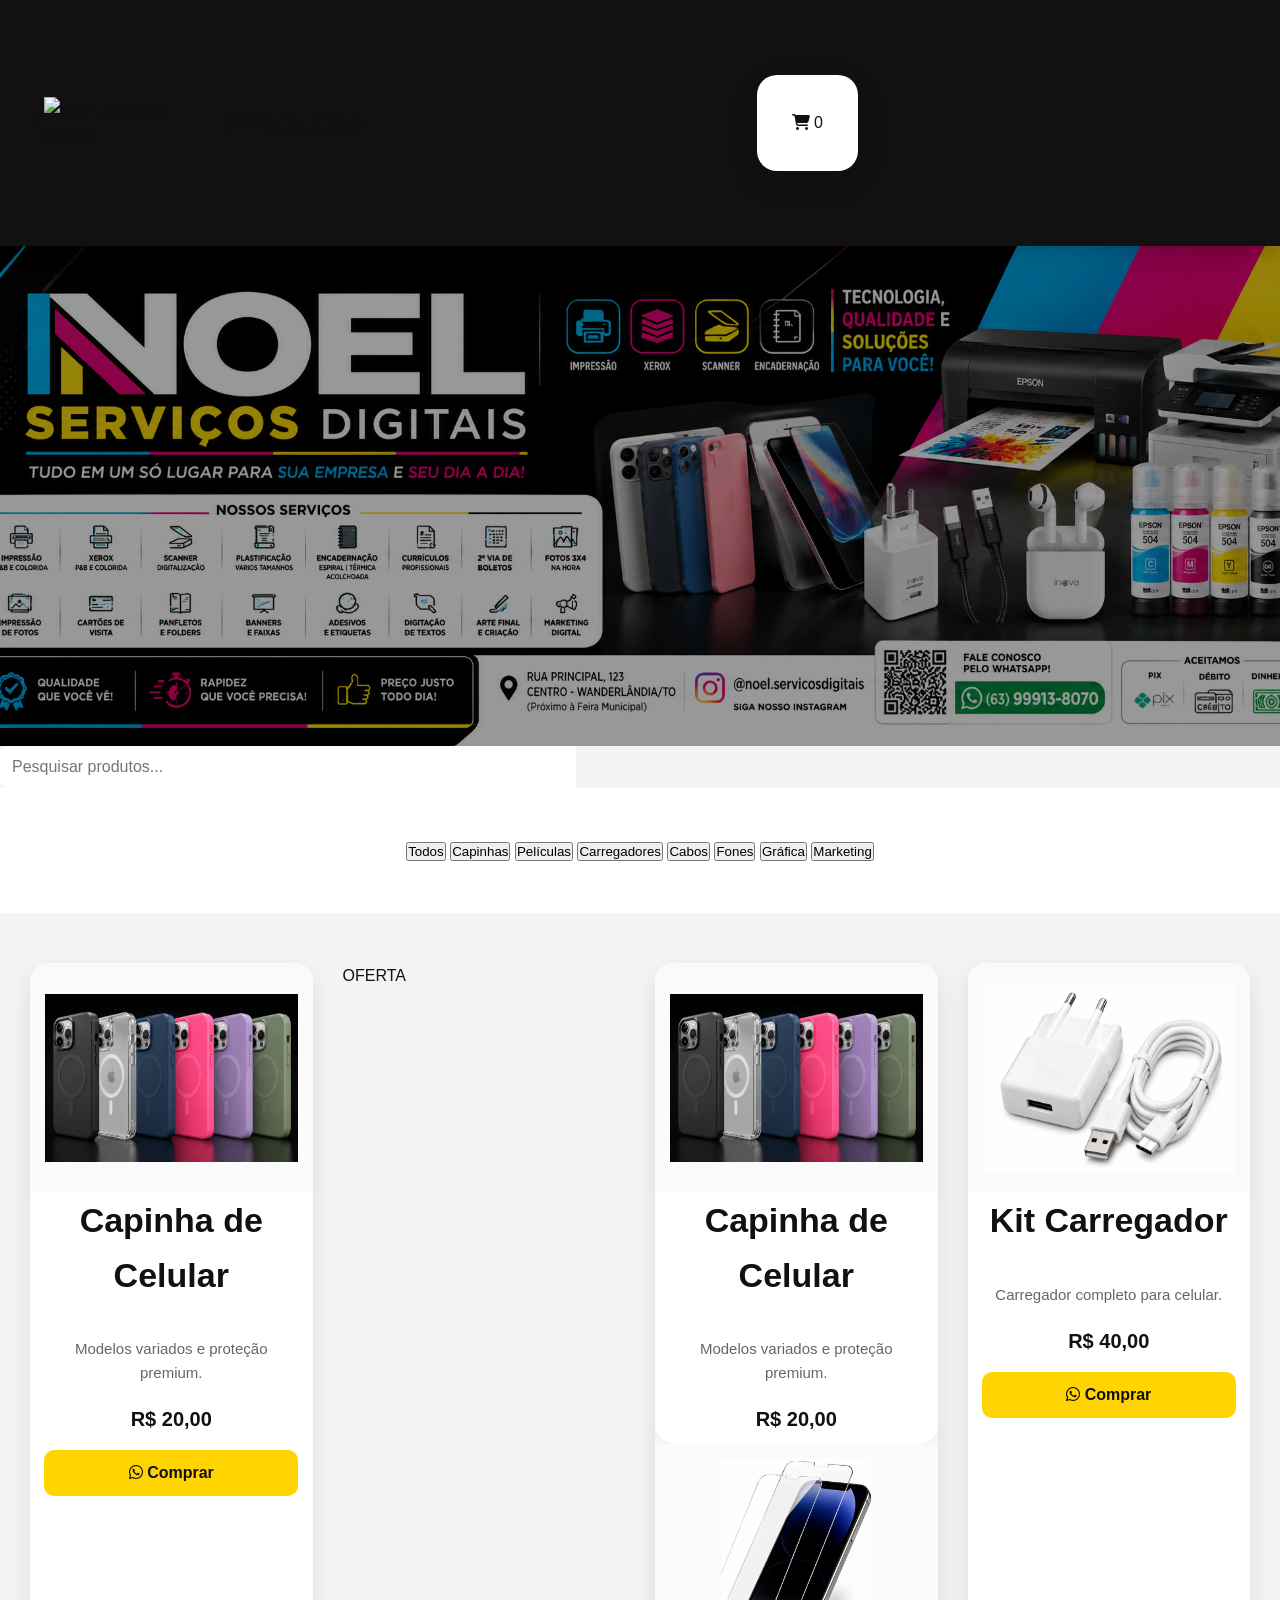
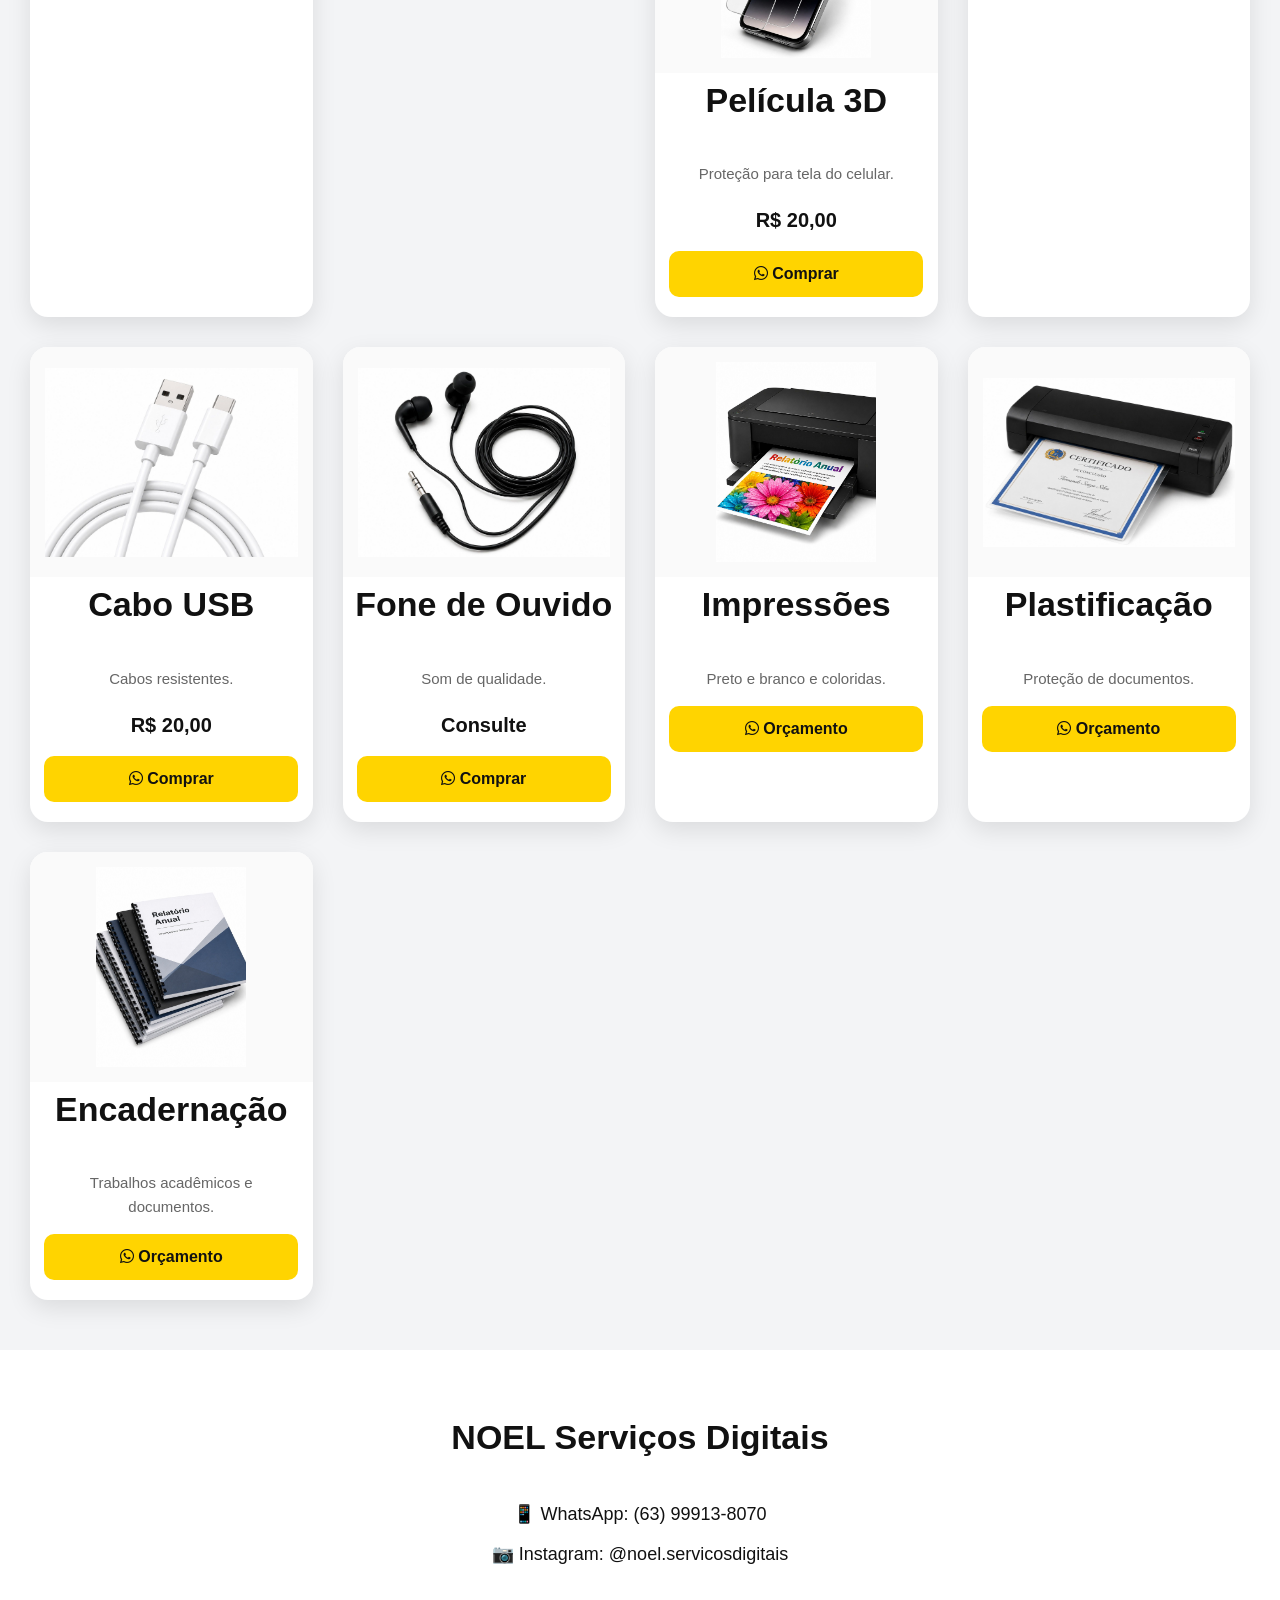
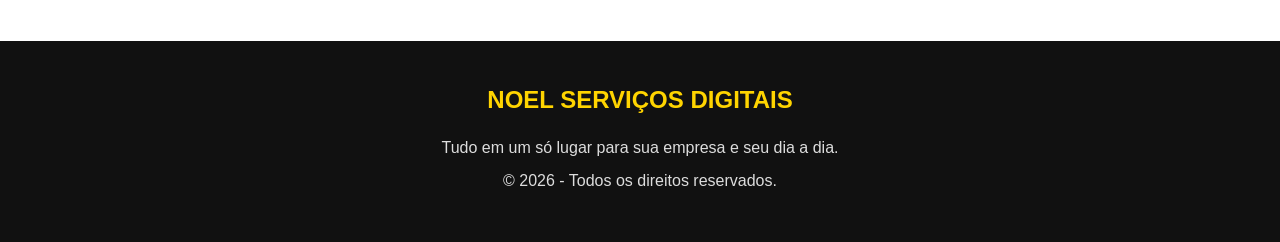
==== produtos.html @ 9e1efe53 "Add files via upload" ====
<!DOCTYPE html>
<html lang="pt-BR">

<head>

<meta charset="UTF-8">
<meta name="viewport" content="width=device-width, initial-scale=1.0">

<title>Produtos - NOEL Serviços Digitais</title>

<link rel="stylesheet" href="css/style.css">

<link rel="stylesheet"
href="https://cdnjs.cloudflare.com/ajax/libs/font-awesome/6.6.0/css/all.min.css">

</head>


<body>


<!-- CABEÇALHO -->

<header class="topo">


<a href="index.html" class="voltar">
<i class="fa-solid fa-arrow-left"></i>
</a>


<img src="img/logo.png" 
alt="NOEL Serviços Digitais"
class="logo">


<h1>
Produtos
</h1>


<a href="#carrinho" class="carrinho">

<i class="fa-solid fa-cart-shopping"></i>

<span>
0
</span>

</a>


</header>




<!-- BANNER -->


<section class="banner">

<img src="img/banner.jpg" 
alt="NOEL Serviços Digitais">

</section>





<!-- PESQUISA -->


<section class="pesquisa">


<input 
type="text"
placeholder="Pesquisar produtos...">


</section>





<!-- CATEGORIAS -->


<section class="categorias">


<button>
Todos
</button>


<button>
Capinhas
</button>


<button>
Películas
</button>


<button>
Carregadores
</button>


<button>
Cabos
</button>


<button>
Fones
</button>


<button>
Gráfica
</button>


<button>
Marketing
</button>


</section>






<!-- PRODUTOS -->


<section class="lista-produtos">



<div class="produto">


<img src="img/capinha.jpg"
alt="Capinha para Celular">


<h2>
Capinha de Celular
</h2>


<p>
Modelos variados e proteção premium.
</p>


<h3>
R$ 20,00
</h3>


<a href="https://wa.me/5563999138070">

<button class="whatsapp">

<i class="fa-brands fa-whatsapp"></i>

Comprar

</button>

</a>


</div>




<span class="promocao">
OFERTA
</span>
<div class="produto">
<div class="produto">

<img src="img/capinha.jpg" alt="Capinha para Celular">

<h2>
Capinha de Celular
</h2>

<p>
Modelos variados e proteção premium.
</p>

<h3>
R$ 20,00
</h3>

</div>

<img src="img/pelicula.jpg"
alt="Película 3D">


<h2>
Película 3D
</h2>


<p>
Proteção para tela do celular.
</p>


<h3>
R$ 20,00
</h3>


<a href="https://wa.me/5563999138070">

<button class="whatsapp">

<i class="fa-brands fa-whatsapp"></i>

Comprar

</button>

</a>


</div>





<div class="produto">


<img src="img/carregador.jpg"
alt="Carregador">


<h2>
Kit Carregador
</h2>


<p>
Carregador completo para celular.
</p>


<h3>
R$ 40,00
</h3>


<a href="https://wa.me/5563999138070">

<button class="whatsapp">

<i class="fa-brands fa-whatsapp"></i>

Comprar

</button>

</a>


</div>





<div class="produto">


<img src="img/cabo-usb.jpg"
alt="Cabo USB">


<h2>
Cabo USB
</h2>


<p>
Cabos resistentes.
</p>


<h3>
R$ 20,00
</h3>


<a href="https://wa.me/5563999138070">

<button class="whatsapp">

<i class="fa-brands fa-whatsapp"></i>

Comprar

</button>

</a>


</div>





<div class="produto">


<img src="img/fone.jpg"
alt="Fone de Ouvido">


<h2>
Fone de Ouvido
</h2>


<p>
Som de qualidade.
</p>


<h3>
Consulte
</h3>


<a href="https://wa.me/5563999138070">

<button class="whatsapp">

<i class="fa-brands fa-whatsapp"></i>

Comprar

</button>

</a>


</div>






<!-- SERVIÇOS GRÁFICOS -->


<div class="produto">


<img src="img/impressora.jpg"
alt="Impressão">


<h2>
Impressões
</h2>


<p>
Preto e branco e coloridas.
</p>


<a href="https://wa.me/5563999138070">

<button class="whatsapp">
<i class="fa-brands fa-whatsapp"></i>
Orçamento
</button>

</a>


</div>





<div class="produto">


<img src="img/plastificadora.jpg"
alt="Plastificação">


<h2>
Plastificação
</h2>


<p>
Proteção de documentos.
</p>


<a href="https://wa.me/5563999138070">

<button class="whatsapp">
<i class="fa-brands fa-whatsapp"></i>
Orçamento
</button>

</a>


</div>





<div class="produto">


<img src="img/encadernadora.jpg"
alt="Encadernação">


<h2>
Encadernação
</h2>


<p>
Trabalhos acadêmicos e documentos.
</p>


<a href="https://wa.me/5563999138070">

<button class="whatsapp">
<i class="fa-brands fa-whatsapp"></i>
Orçamento
</button>

</a>


</div>



</section>







<!-- CONTATO -->


<section class="contato">

<h2>
NOEL Serviços Digitais
</h2>


<p>
📱 WhatsApp: (63) 99913-8070
</p>


<p>
📷 Instagram: @noel.servicosdigitais
</p>


</section>







<!-- RODAPÉ -->


<footer>


<h2>
NOEL SERVIÇOS DIGITAIS
</h2>


<p>
Tudo em um só lugar para sua empresa e seu dia a dia.
</p>


<p>
© 2026 - Todos os direitos reservados.
</p>


</footer>



</body>

</html>
---- css/style.css ----
/* ==========================================
   NOEL SERVIÇOS DIGITAIS
   STYLE.CSS
   Parte 1
========================================== */

/* RESET */

*{
    margin:0;
    padding:0;
    box-sizing:border-box;
}

html{
    scroll-behavior:smooth;
}

body{

    font-family:Arial, Helvetica, sans-serif;
    background:#f3f4f6;
    color:#111;
    line-height:1.6;

}

img{

    max-width:100%;
    display:block;

}

a{

    text-decoration:none;
    color:inherit;

}

button{

    cursor:pointer;
    transition:.3s;

}

button:hover{

    transform:scale(1.05);

}


/* ==========================================
   HEADER
========================================== */

header{

    background:#111;

    display:flex;

    justify-content:space-between;

    align-items:center;

    padding:15px 30px;

    position:sticky;

    top:0;

    z-index:999;

    box-shadow:0 5px 20px rgba(0,0,0,.20);

}

.logo{

    width:180px;

}


/* Pesquisa */

.pesquisa{

    width:45%;

    display:flex;

}

.pesquisa input{

    flex:1;

    padding:12px;

    border:none;

    outline:none;

    border-radius:8px 0 0 8px;

    font-size:16px;

}

.pesquisa button{

    width:55px;

    border:none;

    background:#FFD400;

    color:#111;

    border-radius:0 8px 8px 0;

    font-size:18px;

}

.pesquisa button:hover{

    background:#00AEEF;

    color:white;

}


/* Carrinho */

.icone-carrinho{

    color:white;

    font-size:30px;

    position:relative;

}

#contadorCarrinho{

    position:absolute;

    top:-8px;

    right:-10px;

    width:22px;

    height:22px;

    border-radius:50%;

    background:red;

    color:white;

    display:flex;

    justify-content:center;

    align-items:center;

    font-size:12px;

    font-weight:bold;

}


/* ==========================================
   WHATSAPP
========================================== */

.whatsapp-fixo{

    position:fixed;

    right:25px;

    bottom:25px;

    width:65px;

    height:65px;

    border-radius:50%;

    background:#25D366;

    color:white;

    display:flex;

    justify-content:center;

    align-items:center;

    font-size:36px;

    z-index:9999;

    box-shadow:0 8px 20px rgba(0,0,0,.25);

    animation:zap 2s infinite;

}

.whatsapp-fixo:hover{

    transform:scale(1.15);

}


/* ==========================================
   BANNER
========================================== */

.banner{

    position:relative;

    overflow:hidden;

}

.banner img{

    width:100%;

    height:500px;

    object-fit:cover;

    filter:brightness(.60);

    transition:1s;

}

.banner:hover img{

    transform:scale(1.05);

}

.banner-texto{

    position:absolute;

    top:50%;

    left:70px;

    transform:translateY(-50%);

    color:white;

    max-width:550px;

}

.banner-texto h2{

    font-size:48px;

    margin-bottom:20px;

    text-shadow:2px 2px 8px rgba(0,0,0,.50);

}

.banner-texto p{

    font-size:20px;

    margin-bottom:25px;

}

.banner button{

    background:#FFD400;

    color:#111;

    border:none;

    padding:16px 35px;

    border-radius:10px;

    font-size:17px;

    font-weight:bold;

}

.banner button:hover{

    background:#00AEEF;

    color:white;

}


/* ==========================================
   ANIMAÇÕES
========================================== */

@keyframes zap{

    0%{

        transform:scale(1);

    }

    50%{

        transform:scale(1.12);

    }

    100%{

        transform:scale(1);

    }

}/* ==========================================
   NOEL SERVIÇOS DIGITAIS
   STYLE.CSS
   Parte 2
========================================== */


/* ============================
   TÍTULOS DAS SEÇÕES
============================ */

section h2{

    text-align:center;

    font-size:34px;

    margin-bottom:35px;

    color:#111;

    font-weight:700;

}


/* ============================
   PRODUTOS EM DESTAQUE
============================ */

.destaques{

    background:#fff;

    padding:60px 30px;

}

.galeria-destaque{

    display:grid;

    grid-template-columns:repeat(auto-fit,minmax(220px,1fr));

    gap:30px;

}

.item{

    background:#fff;

    border-radius:18px;

    overflow:hidden;

    box-shadow:0 8px 25px rgba(0,0,0,.10);

    transition:.35s;

}

.item:hover{

    transform:translateY(-10px);

    box-shadow:0 18px 35px rgba(0,0,0,.20);

}

.item img{

    width:100%;

    height:220px;

    object-fit:cover;

}

.item h3{

    padding:18px;

    text-align:center;

    color:#111;

}


/* ============================
   LISTA DE PRODUTOS
============================ */

.lista-produtos{

    padding:50px 30px;

    display:grid;

    grid-template-columns:repeat(auto-fit,minmax(250px,1fr));

    gap:30px;

}

.produto{

    background:#fff;

    border-radius:18px;

    overflow:hidden;

    box-shadow:0 8px 25px rgba(0,0,0,.10);

    transition:.35s;

    text-align:center;

}

.produto:hover{

    transform:translateY(-10px);

    box-shadow:0 18px 35px rgba(0,0,0,.20);

}

.produto img{

    width:100%;

    height:230px;

    object-fit:contain;

    background:#fafafa;

    padding:15px;

}

.produto h3{

    margin:18px 15px 8px;

    font-size:20px;

}

.produto p{

    margin:0 15px 15px;

    color:#666;

    font-size:15px;

}

.preco{

    color:#00a651;

    font-size:24px;

    font-weight:bold;

    margin-bottom:18px;

}

.produto button{

    width:90%;

    margin:15px auto 20px;

    display:block;

    padding:14px;

    border:none;

    border-radius:10px;

    background:#FFD400;

    color:#111;

    font-weight:bold;

    font-size:16px;

    transition:.3s;

}

.produto button:hover{

    background:#00AEEF;

    color:#fff;

}


/* ============================
   CATEGORIAS
============================ */

.categorias{

    background:#fff;

    padding:50px 20px;

    text-align:center;

}

.categoria{

    display:flex;

    flex-wrap:wrap;

    justify-content:center;

    gap:12px;

}

.categoria button{

    padding:12px 22px;

    border:none;

    border-radius:30px;

    background:#FFD400;

    color:#111;

    font-weight:bold;

    transition:.3s;

}

.categoria button:hover{

    background:#00AEEF;

    color:#fff;

}


/* ============================
   SERVIÇOS GRÁFICOS
============================ */

.servicos-graficos{

    background:#fff;

    padding:60px 30px;

}

.cards-graficos{

    display:grid;

    grid-template-columns:repeat(auto-fit,minmax(230px,1fr));

    gap:30px;

}

.card-grafico{

    background:#111;

    color:#fff;

    border-radius:18px;

    overflow:hidden;

    text-align:center;

    box-shadow:0 8px 25px rgba(0,0,0,.20);

    transition:.35s;

}

.card-grafico:hover{

    transform:translateY(-10px);

}

.card-grafico img{

    width:100%;

    height:200px;

    object-fit:cover;

}

.card-grafico h3{

    color:#FFD400;

    margin:18px 0 10px;

}

.card-grafico p{

    padding:0 18px 22px;

    font-size:15px;

}/* ==========================================
   NOEL SERVIÇOS DIGITAIS
   STYLE.CSS
   Parte 3
========================================== */


/* ============================
   CARRINHO
============================ */

.carrinho{

    max-width:1000px;

    margin:60px auto;

    background:#fff;

    padding:35px;

    border-radius:20px;

    box-shadow:0 10px 30px rgba(0,0,0,.10);

}

.carrinho h2{

    margin-bottom:25px;

}

#listaCarrinho{

    min-height:80px;

    margin-bottom:25px;

}

.resumo-carrinho{

    border-top:1px solid #ddd;

    padding-top:20px;

}

#total{

    color:#00A651;

    font-size:28px;

    font-weight:bold;

}

#btnWhats{

    width:100%;

    margin-top:20px;

    padding:16px;

    border:none;

    border-radius:10px;

    background:#25D366;

    color:#fff;

    font-size:18px;

    font-weight:bold;

    transition:.3s;

}

#btnWhats:hover{

    background:#128C47;

}


/* ============================
   SERVIÇOS
============================ */

.servicos{

    background:#f8f8f8;

    padding:70px 30px;

}

.cards-servicos{

    display:grid;

    grid-template-columns:repeat(auto-fit,minmax(240px,1fr));

    gap:30px;

}

.card-servico{

    background:#111;

    color:#fff;

    border-radius:18px;

    padding:30px;

    text-align:center;

    transition:.35s;

    box-shadow:0 8px 25px rgba(0,0,0,.15);

}

.card-servico:hover{

    transform:translateY(-10px);

    background:#1b1b1b;

}

.card-servico i{

    font-size:45px;

    color:#FFD400;

    margin-bottom:18px;

}

.card-servico h3{

    margin-bottom:12px;

    color:#fff;

}

.card-servico p{

    color:#ddd;

    font-size:15px;

}


/* ============================
   CONTATO
============================ */

.contato{

    background:#fff;

    padding:60px 20px;

    text-align:center;

}

.contato p{

    margin:12px 0;

    font-size:18px;

}


/* ============================
   RODAPÉ
============================ */

footer{

    background:#111;

    color:#fff;

    text-align:center;

    padding:40px 20px;

}

footer h2{

    color:#FFD400;

    margin-bottom:15px;

}

footer p{

    margin:8px 0;

    color:#ddd;

}


/* ============================
   RESPONSIVO
============================ */

@media (max-width:768px){

    header{

        flex-direction:column;

        gap:20px;

        padding:20px;

    }

    .logo{

        width:150px;

    }

    .pesquisa{

        width:100%;

    }

    .banner img{

        height:280px;

    }

    .banner-texto{

        left:20px;

        right:20px;

        max-width:100%;

    }

    .banner-texto h2{

        font-size:30px;

    }

    .banner-texto p{

        font-size:16px;

    }

    .lista-produtos{

        grid-template-columns:1fr;

        padding:20px;

    }

    .galeria-destaque{

        grid-template-columns:1fr;

    }

    .cards-graficos{

        grid-template-columns:1fr;

    }

    .cards-servicos{

        grid-template-columns:1fr;

    }

    .carrinho{

        margin:25px 15px;

        padding:20px;

    }

    .categoria{

        gap:8px;

    }

    .categoria button{

        width:100%;

    }

}


/* ============================
   BARRA DE ROLAGEM
============================ */

::-webkit-scrollbar{

    width:10px;

}

::-webkit-scrollbar-track{

    background:#f1f1f1;

}

::-webkit-scrollbar-thumb{

    background:#FFD400;

    border-radius:20px;

}

::-webkit-scrollbar-thumb:hover{

    background:#00AEEF;

}


/* ============================
   SELEÇÃO DE TEXTO
============================ */

::selection{

    background:#FFD400;

    color:#111;

}
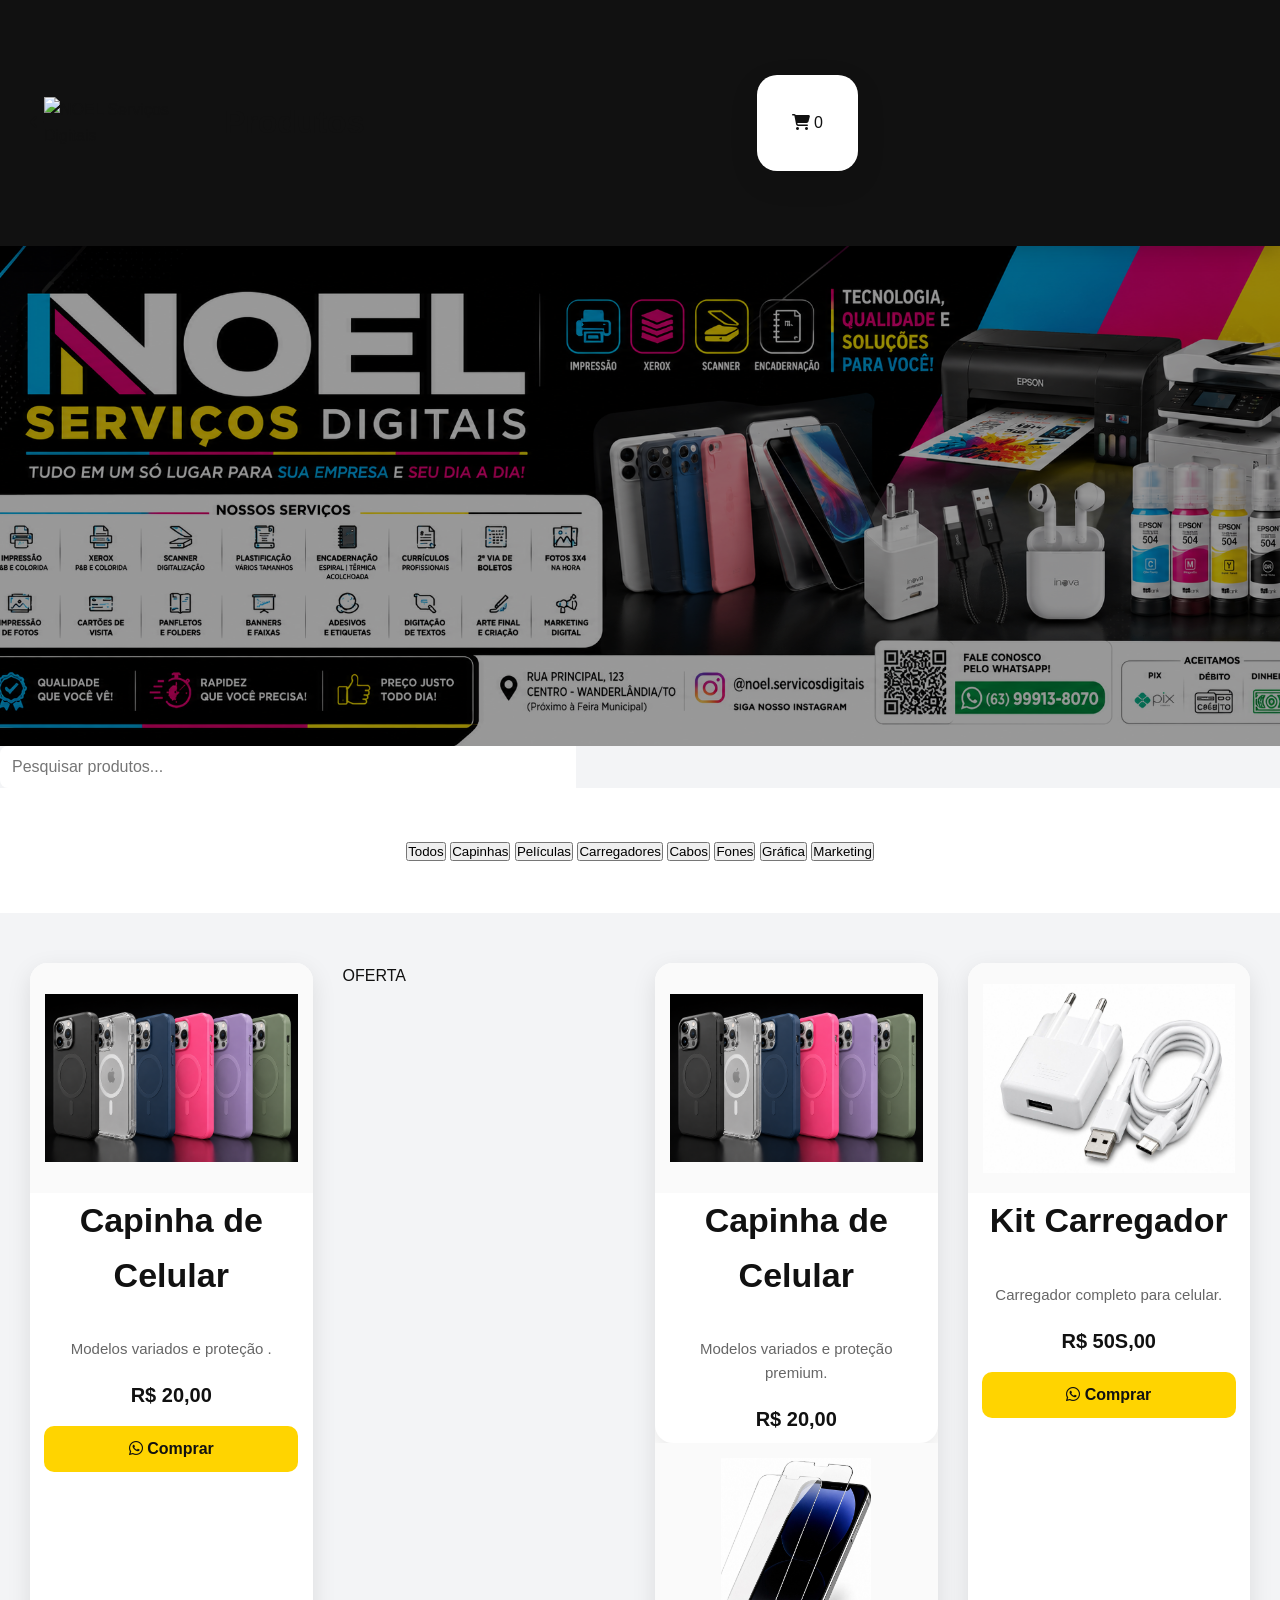
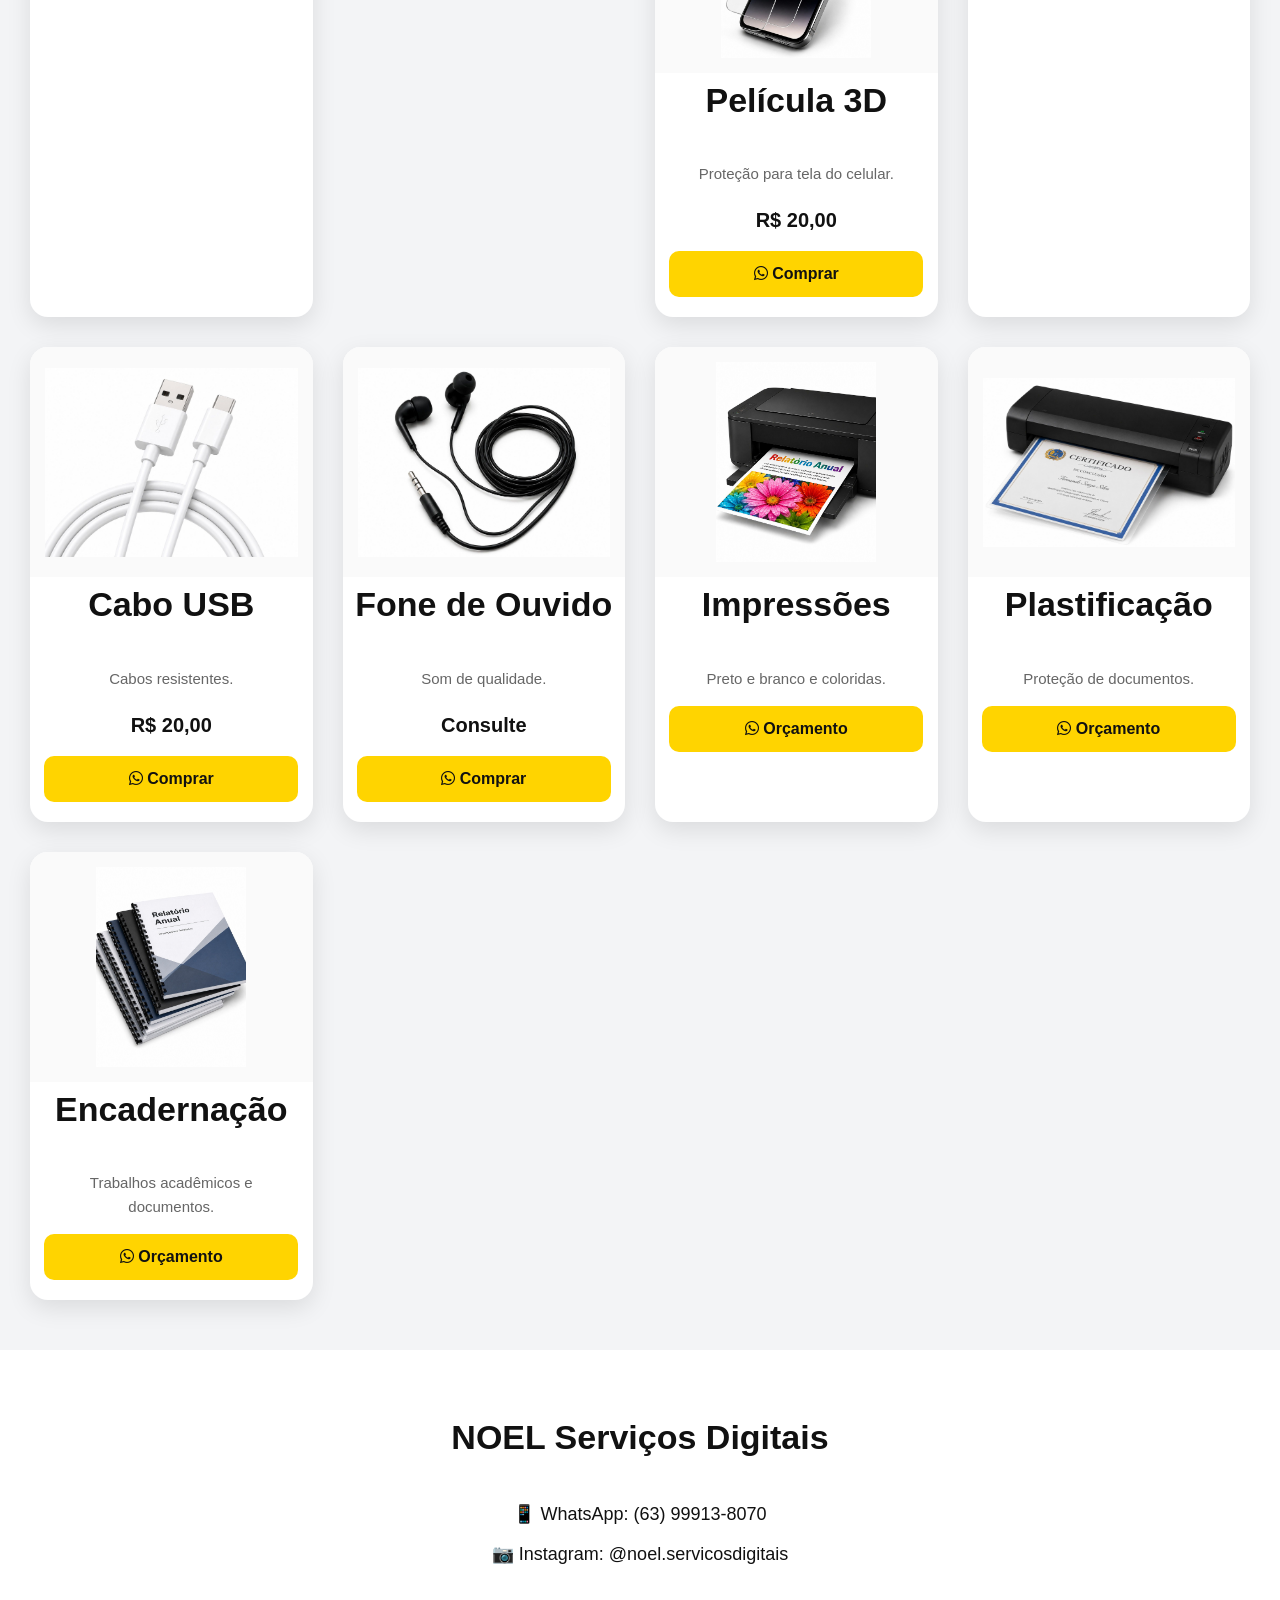
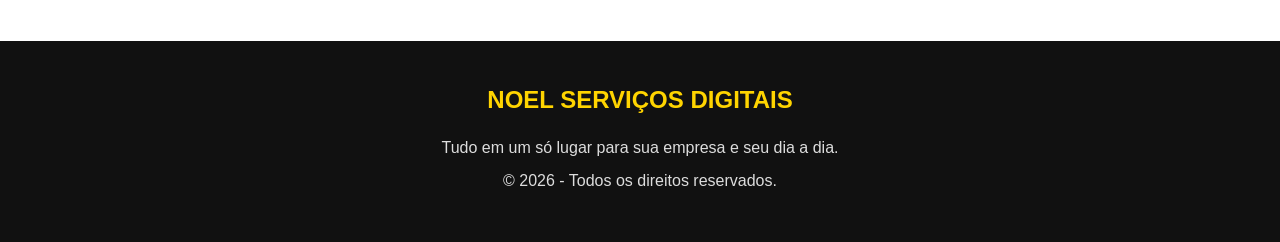
==== commit ad3dfee0: "Fix HTML formatting and structure" ====
--- a/produtos.html
+++ b/produtos.html
@@ -123,7 +123,7 @@
 
 
 <button>
-Gráfica
+Gráfica 
 </button>
 
 
@@ -159,7 +159,7 @@
 
 
 <p>
-Modelos variados e proteção premium.
+Modelos variados e proteção .
 </p>
 
 
@@ -264,7 +264,7 @@
 
 
 <h3>
-R$ 40,00
+R$ 50S,00
 </h3>
 
 
@@ -533,4 +533,4 @@
 
 </body>
 
-</html>+</html>
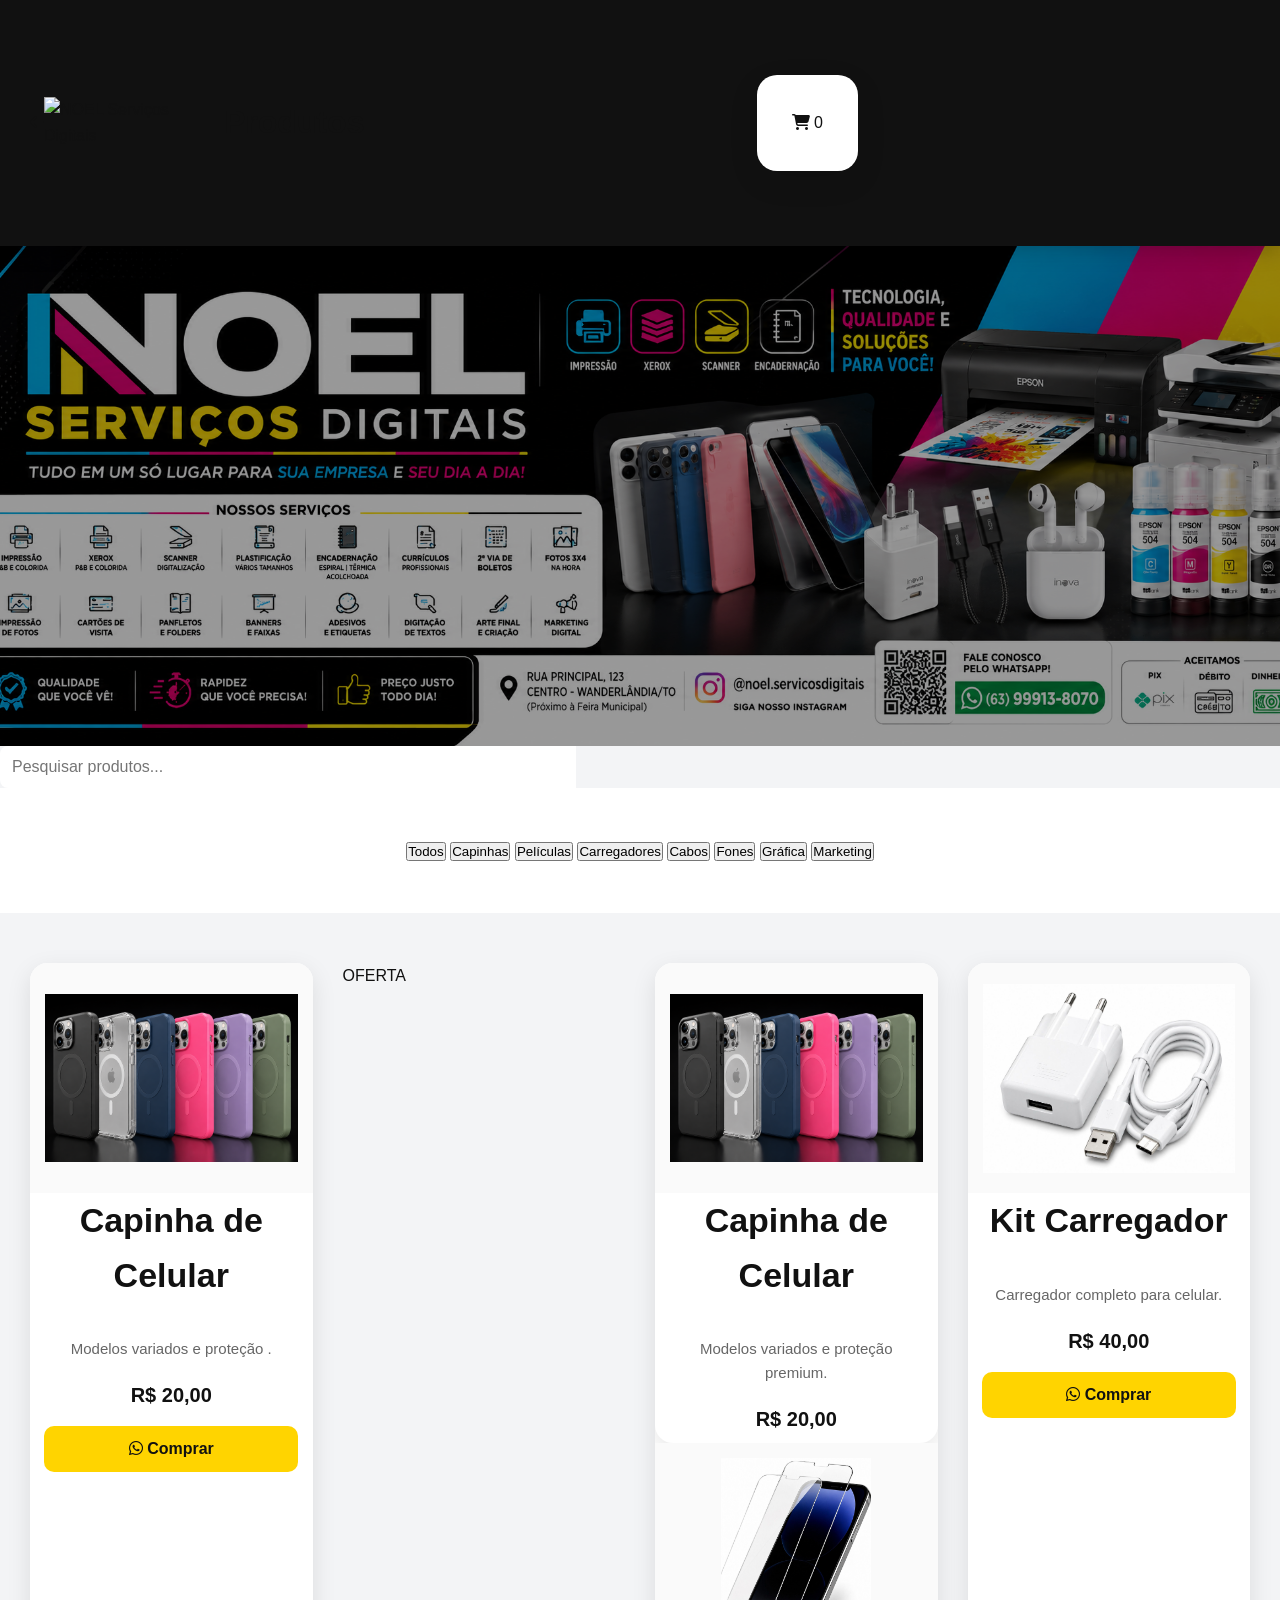
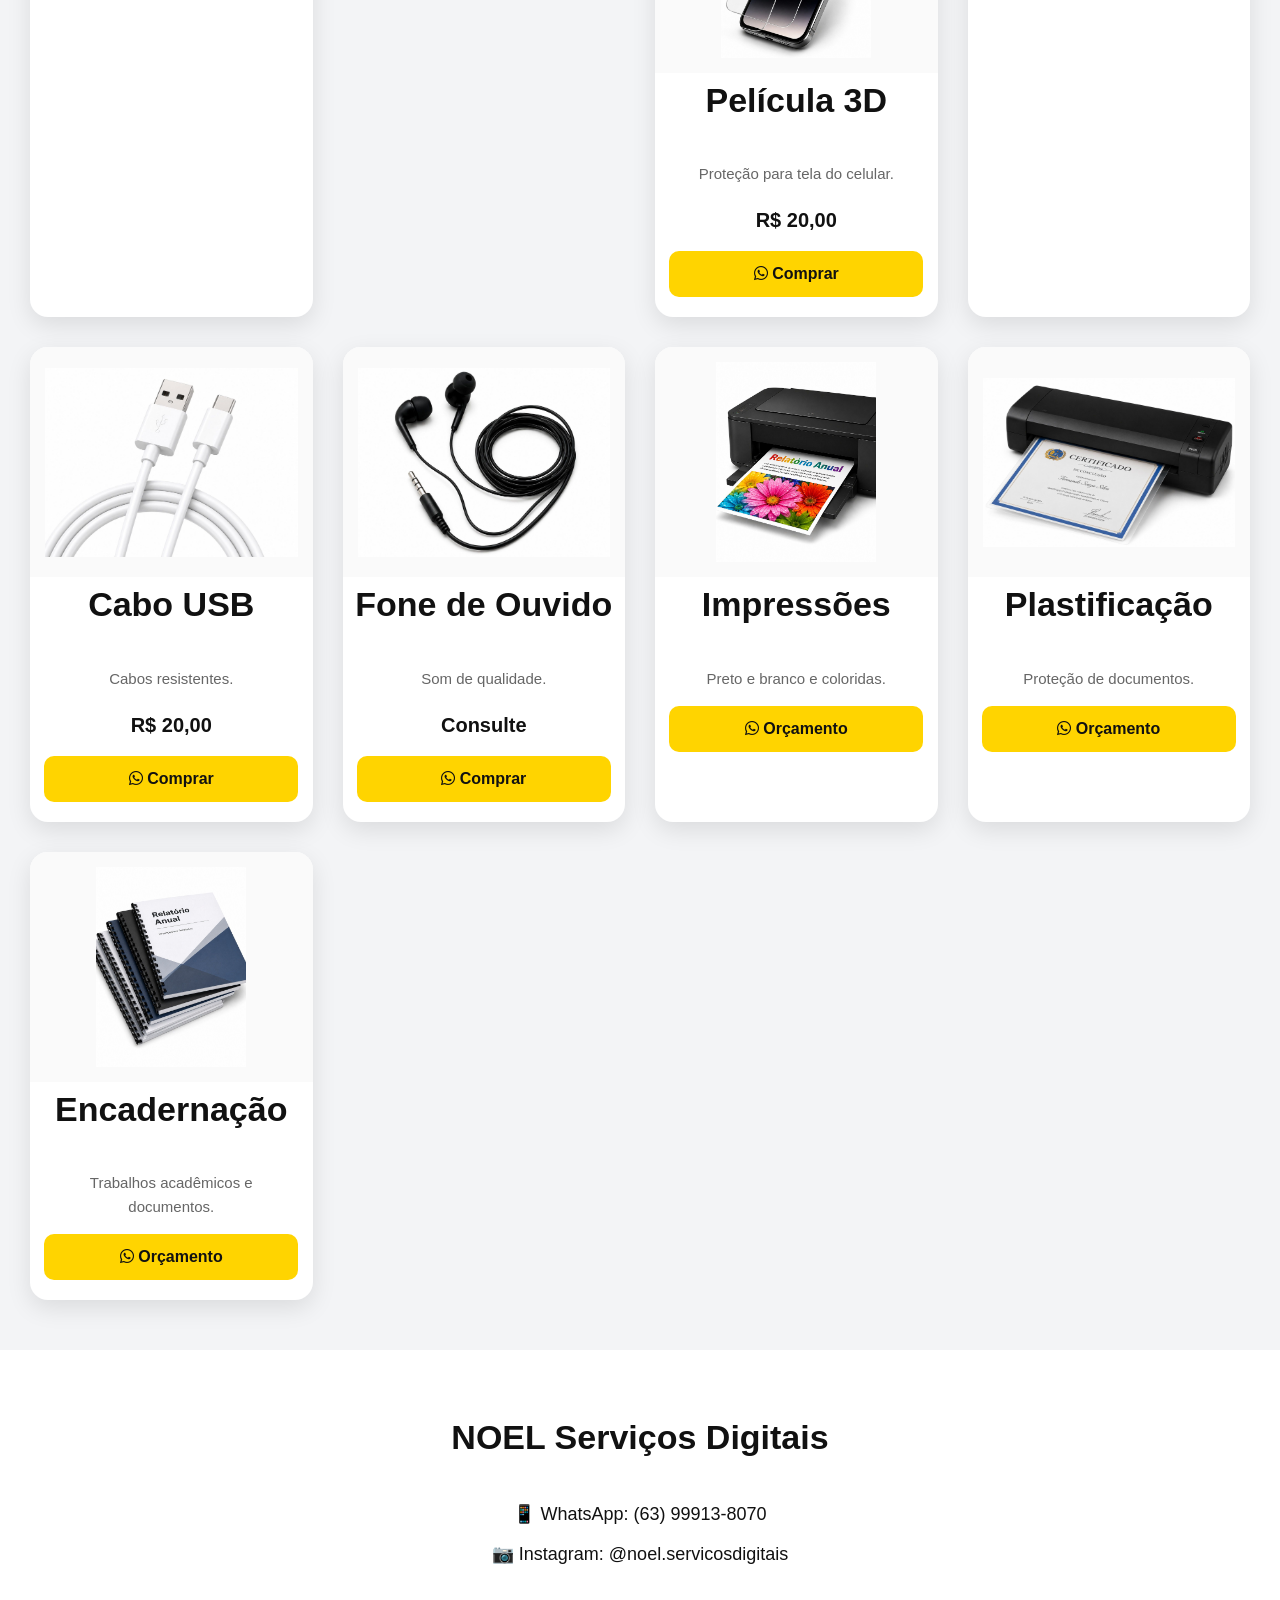
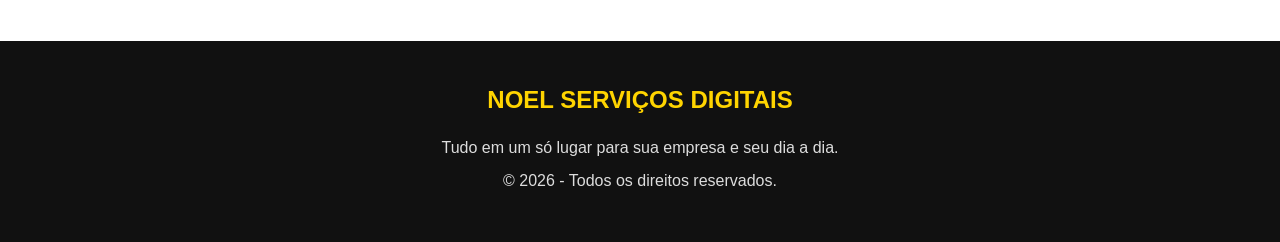
==== commit 036d3b31: "Fix HTML character entities in produtos.html Replaced HTML character entities with actual characters" ====
--- a/produtos.html
+++ b/produtos.html
@@ -264,7 +264,7 @@
 
 
 <h3>
-R$ 50S,00
+R$ 40,00
 </h3>
 
 
